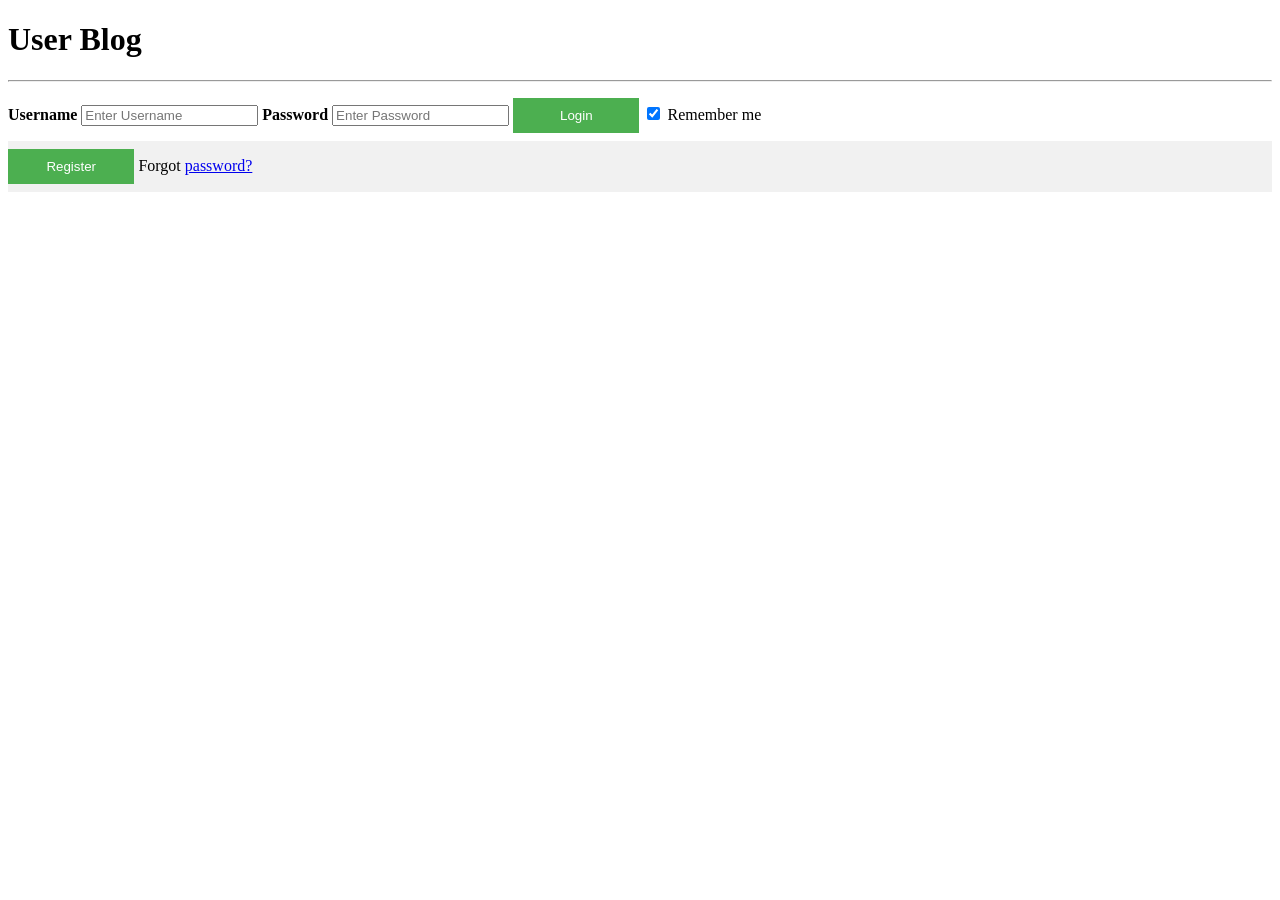
==== src/main/webapp/index.html @ f819ac93 "UserBlog_Ver_0.0.1 1. Data Validation is yet to be added. 2. Login form without validation. 3. User " ====
<!DOCTYPE html>
<html>
<head>
<meta charset="ISO-8859-1">
<title>Simple Blog</title>
<script src="https://code.jquery.com/jquery-1.12.4.js"></script>
<script type="text/javascript" src='blog.js'></script>
<link rel='stylesheet' href='blog.css'>
<link>
</head>
<body>
	<h1>User Blog</h1>
	<hr/>
	<div id='loginForm'>
		<label><b>Username</b></label>
		 <input type="text"	placeholder="Enter Username" id="uname" required> <label><b>Password</b></label>
		<input type="password" placeholder="Enter Password"  id="psw" required>
		
		<button type="submit" id='loginUser'>Login</button>
		<input type="checkbox" checked="checked"> Remember me
		
		<div style="background-color: #f1f1f1">
			<button type="button" id='registerbutton' class="register">Register</button>
			<span class="psw">Forgot <a href="#">password?</a></span>
		</div>
	</div>


	<div id='userDeatilsForm'>
		<h2>Open A New User Account</h2>
		<table>
			<tr>
				<td>Full Name</td>
				<td><input id='name'></td>
			</tr>
			<tr>
				<td>Phone Number</td>
				<td><input id='phoneNumber'></td>
			</tr>
			<tr>
				<td>Email Id</td>
				<td><input id='emailId'></td>
			</tr>
			<tr>
				<td>Password</td>
				<td><input type="password" id='password'></td>
			</tr>
			<tr>
				<td>Date Of Birth</td>
				<td><input type="date" id="dob" min="1999-01-01"></td>
			</tr>
			<tr>
				<td>Interest</td>
				<td><select id="interest">
						<!-- <option value="technology">Technology</option>
						<option value="entertainment">Entertainment</option>
						<option value="sports">Sports</option> -->
						<option>Technology</option>
						<option>Entertainment</option>
						<option>Sports</option>
				</select></td>
			</tr>
			<!-- <tr>
				<td><button id='addUser'>Add User</button></td>
			</tr>
			<tr>
				<td><button id='updateuser'>Update User</button></td>
			</tr>
			<tr>
				<td><button id='back'>Back</button></td>
			</tr> -->
		</table>
		<div style="background-color: #f1f1f1">
			<button type="button" id='addUser' class="addUser">Add User</button>
			<button type="button" id='updateUser' class="updateUser">Update User</button>
			<button type="button" id='back' class="back">back</button>
		</div>
	</div>
<div id='openResults'></div>
	
</body>
</html>
---- src/main/webapp/blog.css ----
#userDeatilsForm{
	display: none;
}


button {
    background-color: #4CAF50;
    color: white;
    padding: 10px 18px;
    margin: 8px 0;
    border: none;
    cursor: pointer;
    width: 10%;
}

register {
    width: auto;
    padding: 10px 18px;
    background-color: #f44336;
}
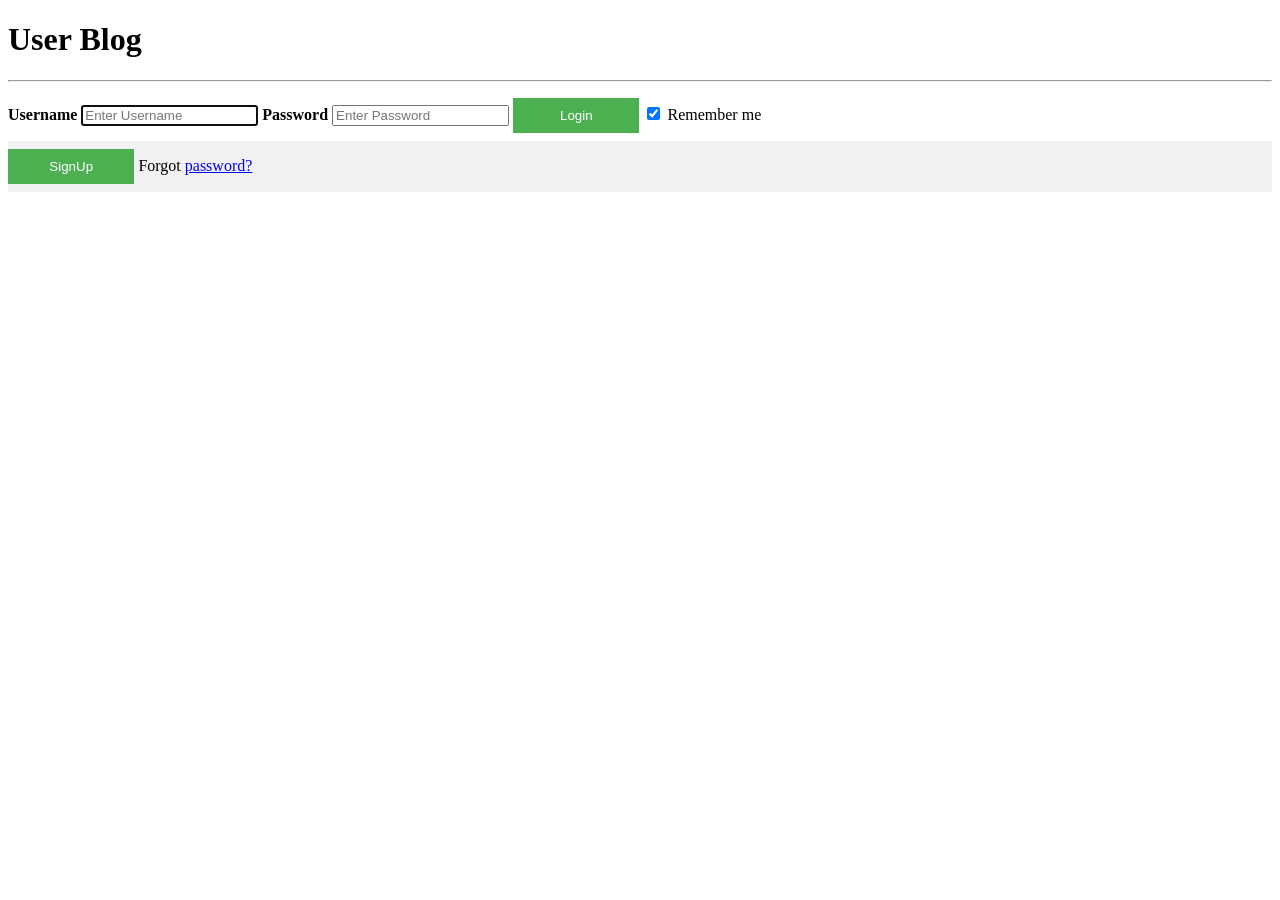
==== commit 4f50f44b: "UserBlog_Ver_0.0.2 1. Validation for name,contact number,email,password and DOB got added. Change Se" ====
--- a/src/main/webapp/index.html
+++ b/src/main/webapp/index.html
@@ -8,59 +8,63 @@
 <link rel='stylesheet' href='blog.css'>
 <link>
 </head>
-<body>
+<body onload="document.signinForm.userName.focus();">
 	<h1>User Blog</h1>
-	<hr/>
-	<div id='loginForm'>
-		<label><b>Username</b></label>
-		 <input type="text"	placeholder="Enter Username" id="uname" required> <label><b>Password</b></label>
-		<input type="password" placeholder="Enter Password"  id="psw" required>
-		
-		<button type="submit" id='loginUser'>Login</button>
-		<input type="checkbox" checked="checked"> Remember me
-		
-		<div style="background-color: #f1f1f1">
-			<button type="button" id='registerbutton' class="register">Register</button>
-			<span class="psw">Forgot <a href="#">password?</a></span>
+	<hr />
+	<form name="signinForm">
+		<div id='loginForm'>
+			<label><b>Username</b></label> <input type="text"placeholder="Enter Username" id="uname" name="userName" required> 
+			<label><b>Password</b></label>	<input type="password" placeholder="Enter Password" id="psw"  name="password" required>
+
+			<button type="submit" id='loginUser'>Login</button>
+			<input type="checkbox" checked="checked"> Remember me
+
+			<div style="background-color: #f1f1f1">
+				<button type="button" id='registerbutton' class="register">SignUp</button>
+				<span class="psw">Forgot <a href="#">password?</a></span>
+			</div>
 		</div>
-	</div>
-
-
-	<div id='userDeatilsForm'>
-		<h2>Open A New User Account</h2>
-		<table>
-			<tr>
-				<td>Full Name</td>
-				<td><input id='name'></td>
-			</tr>
-			<tr>
-				<td>Phone Number</td>
-				<td><input id='phoneNumber'></td>
-			</tr>
-			<tr>
-				<td>Email Id</td>
-				<td><input id='emailId'></td>
-			</tr>
-			<tr>
-				<td>Password</td>
-				<td><input type="password" id='password'></td>
-			</tr>
-			<tr>
-				<td>Date Of Birth</td>
-				<td><input type="date" id="dob" min="1999-01-01"></td>
-			</tr>
-			<tr>
-				<td>Interest</td>
-				<td><select id="interest">
-						<!-- <option value="technology">Technology</option>
+	</form>
+	<form name="signupForm">
+		<div id='userDeatilsForm'>
+			<h2>Open A New User Account</h2>
+			<table>
+				<tr>
+					<td>Full Name</td>
+					<td><input type="text" name="Name" id='name'
+						placeholder="Your Full Name"></td>
+				</tr>
+				<tr>
+					<td>Phone Number</td>
+					<td><input type="text" name="PhoneNo" id='phoneNumber'
+						placeholder="Numbers:min 6 to max 10"></td>
+				</tr>
+				<tr>
+					<td>Email Id</td>
+					<td><input type="text" name="Email" id='emailId'
+						placeholder="Valid email id"></td>
+				</tr>
+				<tr>
+					<td>Password</td>
+					<td><input type="password" name="Pwd" id='password'
+						placeholder="Characters:min 7 to max 12"></td>
+				</tr>
+				<tr>
+					<td>Date Of Birth</td>
+					<td><input type="text" name="Dob" id="dob" placeholder="dd/mm/yyyy or dd-mm-yyyy"></td>
+				</tr>
+				<tr>
+					<td>Interest</td>
+					<td><select id="interest">
+							<!-- <option value="technology">Technology</option>
 						<option value="entertainment">Entertainment</option>
 						<option value="sports">Sports</option> -->
-						<option>Technology</option>
-						<option>Entertainment</option>
-						<option>Sports</option>
-				</select></td>
-			</tr>
-			<!-- <tr>
+							<option>Technology</option>
+							<option>Entertainment</option>
+							<option>Sports</option>
+					</select></td>
+				</tr>
+				<!-- <tr>
 				<td><button id='addUser'>Add User</button></td>
 			</tr>
 			<tr>
@@ -69,14 +73,16 @@
 			<tr>
 				<td><button id='back'>Back</button></td>
 			</tr> -->
-		</table>
-		<div style="background-color: #f1f1f1">
-			<button type="button" id='addUser' class="addUser">Add User</button>
-			<button type="button" id='updateUser' class="updateUser">Update User</button>
-			<button type="button" id='back' class="back">back</button>
+			</table>
+			<div style="background-color: #f1f1f1">
+				<button type="button" id='addUser' class="addUser">Add User</button>
+				<button type="button" id='updateUser' class="updateUser">Update
+					User</button>
+				<button type="button" id='back' class="back">back</button>
+			</div>
 		</div>
-	</div>
-<div id='openResults'></div>
-	
+	</form>
+	<div id='openResults'></div>
+
 </body>
 </html>
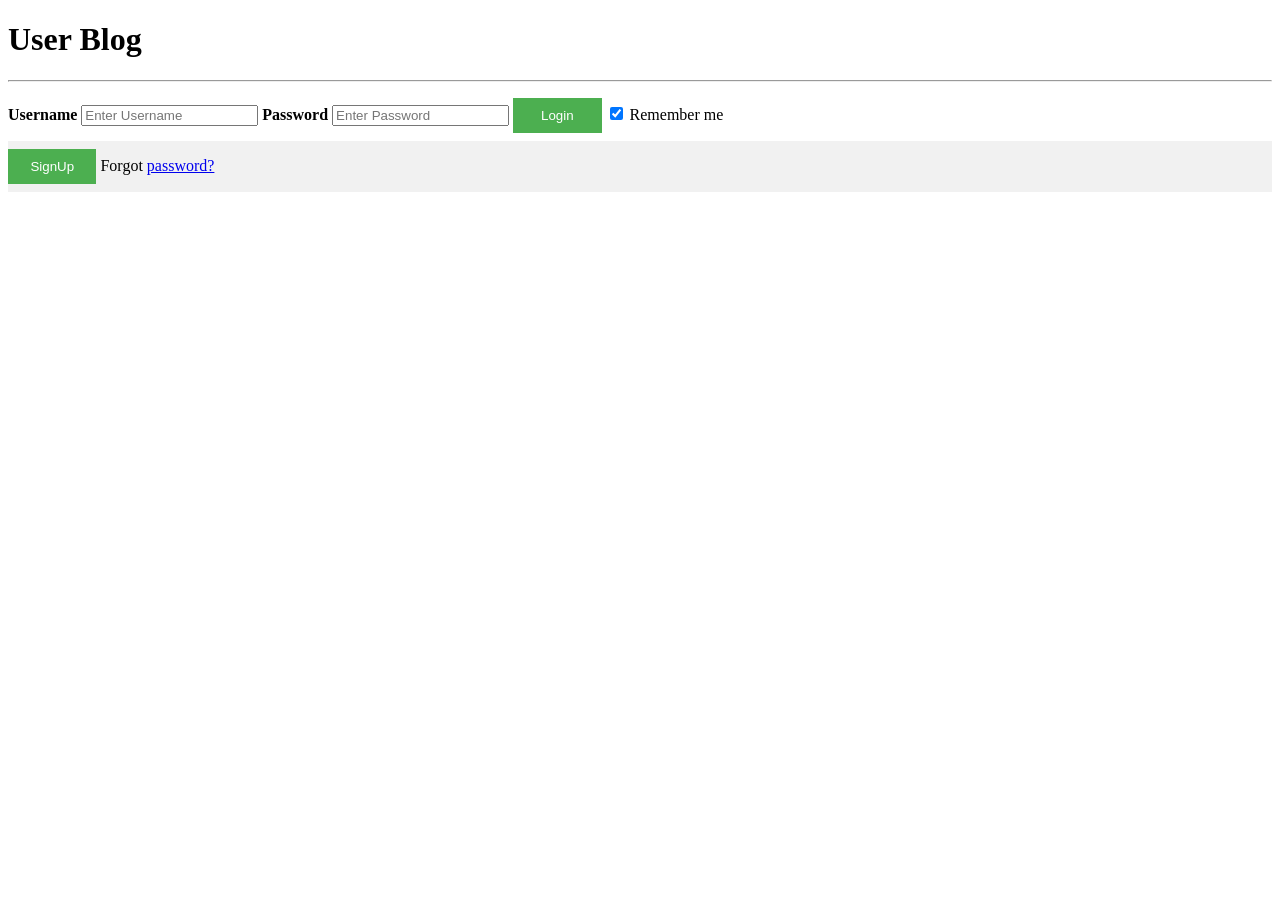
==== commit 5ceb1a74: "UserBlog_Ver_0.0.3 1. Added validations and  2. after adding the details user shall reach to Blog ad" ====
--- a/src/main/webapp/index.html
+++ b/src/main/webapp/index.html
@@ -8,11 +8,11 @@
 <link rel='stylesheet' href='blog.css'>
 <link>
 </head>
-<body onload="document.signinForm.userName.focus();">
+<body>
 	<h1>User Blog</h1>
 	<hr />
 	<form name="signinForm">
-		<div id='loginForm'>
+		<div id='loginDiv'>
 			<label><b>Username</b></label> <input type="text"placeholder="Enter Username" id="uname" name="userName" required> 
 			<label><b>Password</b></label>	<input type="password" placeholder="Enter Password" id="psw"  name="password" required>
 
@@ -24,9 +24,9 @@
 				<span class="psw">Forgot <a href="#">password?</a></span>
 			</div>
 		</div>
-	</form>
-	<form name="signupForm">
-		<div id='userDeatilsForm'>
+<!-- 	</form>
+	<form name="signupForm"> -->
+		<div id='userDetailsDiv'>
 			<h2>Open A New User Account</h2>
 			<table>
 				<tr>
@@ -75,10 +75,34 @@
 			</tr> -->
 			</table>
 			<div style="background-color: #f1f1f1">
-				<button type="button" id='addUser' class="addUser">Add User</button>
-				<button type="button" id='updateUser' class="updateUser">Update
-					User</button>
-				<button type="button" id='back' class="back">back</button>
+				<button type="button" id='addUser' class="addUser">Add</button>
+				<button type="button" id='updateUser' class="updateUser">Update</button>
+				<button type="button" id='back' class="back">Back</button>
+			</div>
+		</div>
+	<!-- </form>
+	<form name="blogentryform"> -->
+		<div id='userBlogEntryDiv'>
+			<h1>Welcome User</h1>
+			<h2>Add a Blog</h2>
+			<table>
+				<tr>
+					<td>Blog Title</td>
+					<td><input type="text" name="BlogTitle" id='blogtitle'
+						placeholder="Mention Blog Title here"></td>
+				</tr>
+				<tr>
+					<td>Description</td>
+					<td><textarea rows="8" cols="60" name="BlogDiscription" id='blogdesc'
+						placeholder="Characters:min 1 to max 1000"> </textarea></td>
+				</tr>
+				
+			</table>
+			<div style="background-color: #f1f1f1">
+				<button type="button" id='submitBlog' class="submitBlog">Add</button>
+				<button type="button" id='updateBlog' class="updateBlogr">Update</button>
+				<button type="button" id='backToUpdateUser' class="back">Back</button>
+				<button type="button" id='searchBlog' class="back">Search</button>
 			</div>
 		</div>
 	</form>
--- a/src/main/webapp/blog.css
+++ b/src/main/webapp/blog.css
@@ -1,4 +1,9 @@
-#userDeatilsForm{
+#userDetailsDiv{
+	display: none;
+	document.signinForm.uname.focus();
+}
+
+#userBlogEntryDiv{
 	display: none;
 }
 
@@ -10,11 +15,16 @@
     margin: 8px 0;
     border: none;
     cursor: pointer;
-    width: 10%;
+    width: 7%;
+    height:6%
 }
 
 register {
     width: auto;
     padding: 10px 18px;
     background-color: #f44336;
+}
+
+#blogtitle{
+	size:100px
 }
